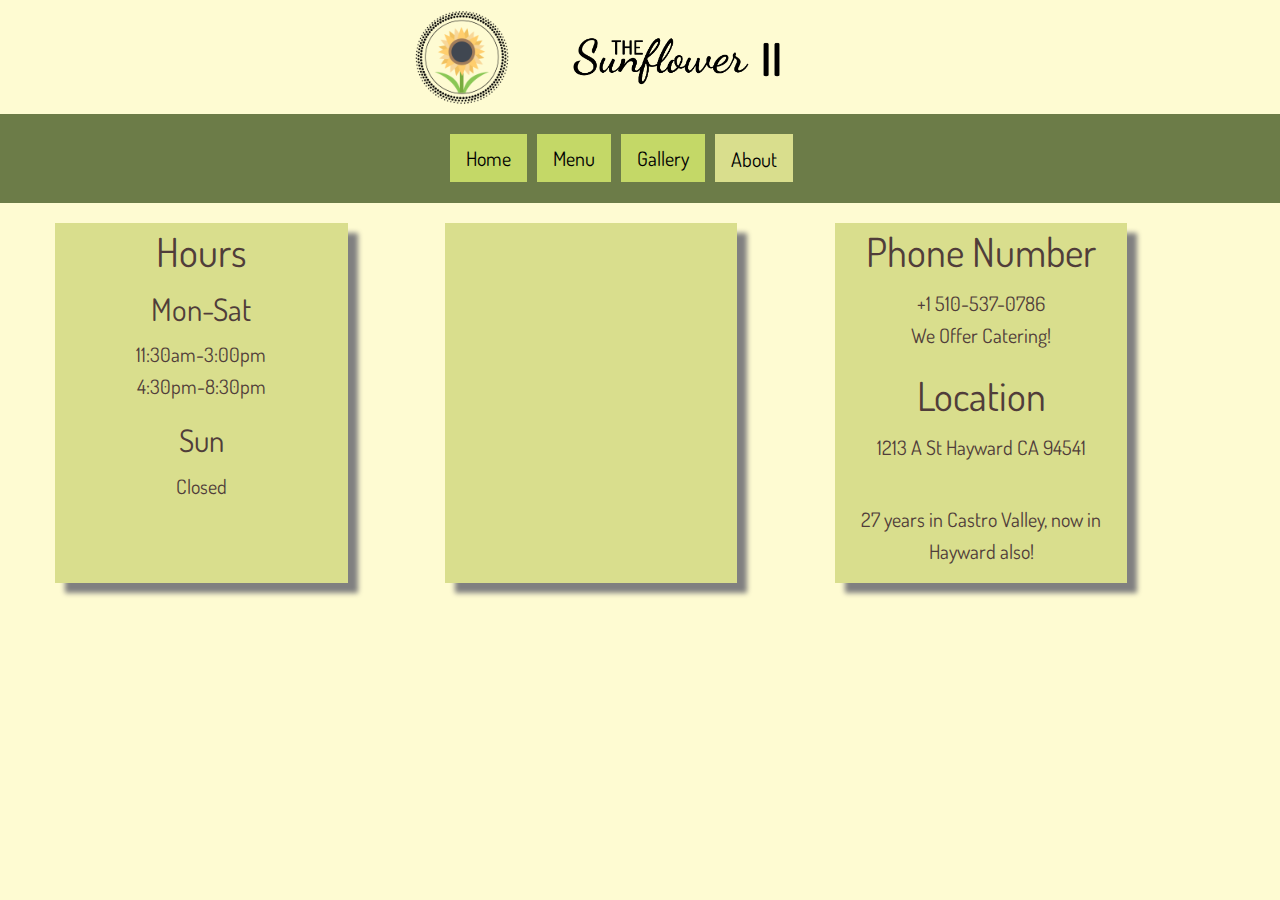
==== redesign/about.html @ 84440c6e "add favicon" ====
<!doctype html>
<html class="no-js" lang="en" dir="ltr">
  <head>
    <meta charset="utf-8">
    <meta http-equiv="x-ua-compatible" content="ie=edge">
    <meta name="viewport" content="width=device-width, initial-scale=1.0">
    <meta name="author" content="Jamie">
    <title>SunflowerII</title>
    <link rel="shortcut icon" href="img/favicon.ico" type="image/x-icon">
    <link rel="icon" href="img/favicon.ico" type="image/x-icon">
    <link rel="stylesheet" href="css/reset.css">
    <link href="https://fonts.googleapis.com/css?family=Dancing+Script:700|Dosis:400,500,600" rel="stylesheet">
    <!-- ////NEED FOR ZURB-Edit FILEPATHS AS NEEDED//// -->
    <link rel="stylesheet" href="zurb/css/foundation.css">
    <link rel="stylesheet" href="zurb/css/app.css">
    <!-- ////NEED FOR ZURB-Edit FILEPATHS AS NEEDED//// -->
    <link href="css/homestyles.css" rel="stylesheet">
  </head>
  <body>
    <header>
    <section class="grid-x grid-margin-x">
      <div class="cell medium-4 small-4 large-5">
        <img src="img/Sunflowerlogo.png" alt="logo" width="100" style="float:right">
      </div>
      <div class="cell medium-8 small-8 large-7">
        <img src="img/title.png" alt="logo" width="250">
      </div>
    </section>
    </header>
        <nav class="topnav" id="myTopnav">
          <ul>
          <a href="index.html" class="button">Home</a>
          <a href="menu.html" class="button">Menu</a>
          <a href="gallery.html" class="button">Gallery</a>
          <a href="about.html" class="current button">About</a>
        </ul>
          <a href="javascript:void(0);" style="font-size:15px;" class="icon" onclick="myFunction()">&#9776;</a>
        <div style="padding-left:16px">
        </div>
        </nav>
        <script>
        function myFunction() {
            var x = document.getElementById("myTopnav");
            if (x.className === "topnav") {
                x.className += " responsive";
            } else {
                x.className = "topnav";
            }
        }
        </script>
<main class="grid-container">
        <section class="grid-x">
          <aside class="large-3 cell large-offset">
            <h2>Hours</h2>
            <h3>Mon-Sat</h3>
            <p>11:30am-3:00pm<br>
              4:30pm-8:30pm</p>
              <h3>Sun</h3>
              <p>Closed</p>
          </aside>
          <article class="large-3 cell large-offset-1">
            <iframe class="g-map" src="https://www.google.com/maps/embed?pb=!1m14!1m8!1m3!1d12631.3819829762!2d-122.0799644!3d37.6763381!3m2!1i1024!2i768!4f13.1!3m3!1m2!1s0x0%3A0xc571e0fa5b7466a!2sSunflower+2!5e0!3m2!1sen!2sua!4v1504612925616" width="600" height="450" frameborder="0" style="border:0; width:101%; height:100%;" allowfullscreen></iframe>
          </article>
          <aside class="large-3 cell large-offset-1">
            <h2>Phone Number</h2>
            <p>+1 510-537-0786<br>
              We Offer Catering!</p>
            <h2>Location</h2>
            <p>1213 A St Hayward CA 94541</p><br>
            <p>27 years in Castro Valley, now in Hayward also!</p>
          </aside>
        </section>
    </main>
    <!-- ////NEED FOR ZURB-Edit FILEPATHS AS NEEDED//// -->
    <script src="zurb/js/vendor/jquery.js"></script>
    <script src="zurb/js/vendor/what-input.js"></script>
    <script src="zurb/js/vendor/foundation.js"></script>
    <script src="zurb/js/app.js"></script>
    <!-- ////NEED FOR ZURB-Edit FILEPATHS AS NEEDED//// -->
  </body>
</html>
---- redesign/css/homestyles.css ----
h2, h2, h3, p {
  font-family: 'Dosis', sans-serif;
  color: rgb(80,61,58)
}
p {
  font-size: 20px;
}
body {
  background-color: rgb(254,251,210);
  margin-top: 7px;
}
header {
  padding-bottom: 7px;
  padding-right: 10px;
}
/* nav {
  margin-left: 375px;
}
nav ul {
      background-color: rgb(108,124,72);
      list-style-type: none; /* remove bullets */
      margin: 20px 0;
      padding: 10px;
      text-align: center;
			width: 100%;
} */

/* nav li {
      display: inline; /* change li from block level element to inline */
      padding: 5px 5px 5px 5px;
      font-family: 'Dosis', serif;
      background-color: rgb(108,124,72);
}
nav a:link, nav a:visited {
      color: black;
  	  background-color: rgb(196,216,103);
	  	border-radius: 2px; /*round the corners on the nav items*/
  	  text-decoration: none; /*remove default underlines from links*/
  	  padding: 6px 8px;
  	  margin: 0;
  	  font-size: 1em;
}
nav a:hover {
  	background-color: rgb(217,222,141);
    color: black;
  	text-decoration: none; */
}
nav a.current {
  	background-color: rgb(217,222,141);
		color: black;
    border-left: 5px solid rgb(108,124,72);
    border-right: 5px solid rgb(108,124,72);
    border-top: 20px solid rgb(108,124,72);/*changing to 20 to center the buttons*/
    border-bottom: 5px solid rgb(108,124,72);
    padding-bottom: 13px;
    padding-top: 15px;
}
article {
  background-color: rgb(217,222,141);
  margin-top: 20px;
  text-align: center;
  box-shadow: 10px 10px 5px grey;
}
aside {
  background-color: rgb(217,222,141);
  margin-top: 20px;
  text-align: center;
  box-shadow: 10px 10px 5px grey;
}
.topnav {
  overflow: hidden;
  background-color: rgb(108,124,72);
}
.topnav a {
  border-radius: 1px; /*round the corners on the nav items*/
  border-color: rgb(108,124,72);
  /* border-width: 2px; */
  float: left;
  display: inline;
  color: rgb(0,0,0);
  text-align: center;
  padding: 14px 16px;
  text-decoration: none;
  font-size: 20px;
  background-color: rgb(196,216,103);
  font-family: 'Dosis', serif;
}
.button {
  border-left: 5px solid rgb(108,124,72);
  border-right: 5px solid rgb(108,124,72);
  border-top: 20px solid rgb(108,124,72);/*changing to 20 to center the buttons*/
  border-bottom: 0px solid rgb(108,124,72);
}
.icon {
  border-top: 20px solid rgb(108,124,72); /*changing to 20 to center the buttons*/
  border-bottom: 5px solid rgb(108,124,72);
  border-right: 5px solid rgb(108,124,72);
  margin-bottom: 2px;
}
.topnav a:hover {
  background-color: rgb(217,222,141);
  color: black;
}
/* .current {
  background-color: rgb(217,222,141);
  color: rgb(0,0,0);
} */

.topnav .icon {
  display: none;
}

@media screen and (max-width: 600px) {
  .topnav a:not(:first-child) {display: none;}
  .topnav a.icon {
    float: right;
    display: block;
  }
}

@media screen and (max-width: 600px) {
  .topnav.responsive {position: relative;}
  .topnav.responsive .icon {
    position: absolute;
    right: 0;
    top: 0;
  }
  .topnav.responsive a {
    float: none;
    display: block;
    text-align: left;
  }
}
ul {
  list-style: none;
	width: 390px;
	margin: 0 auto;
	padding: 0;
}

.dance{
font-family: 'Dancing Script', cursive;
}
</style>
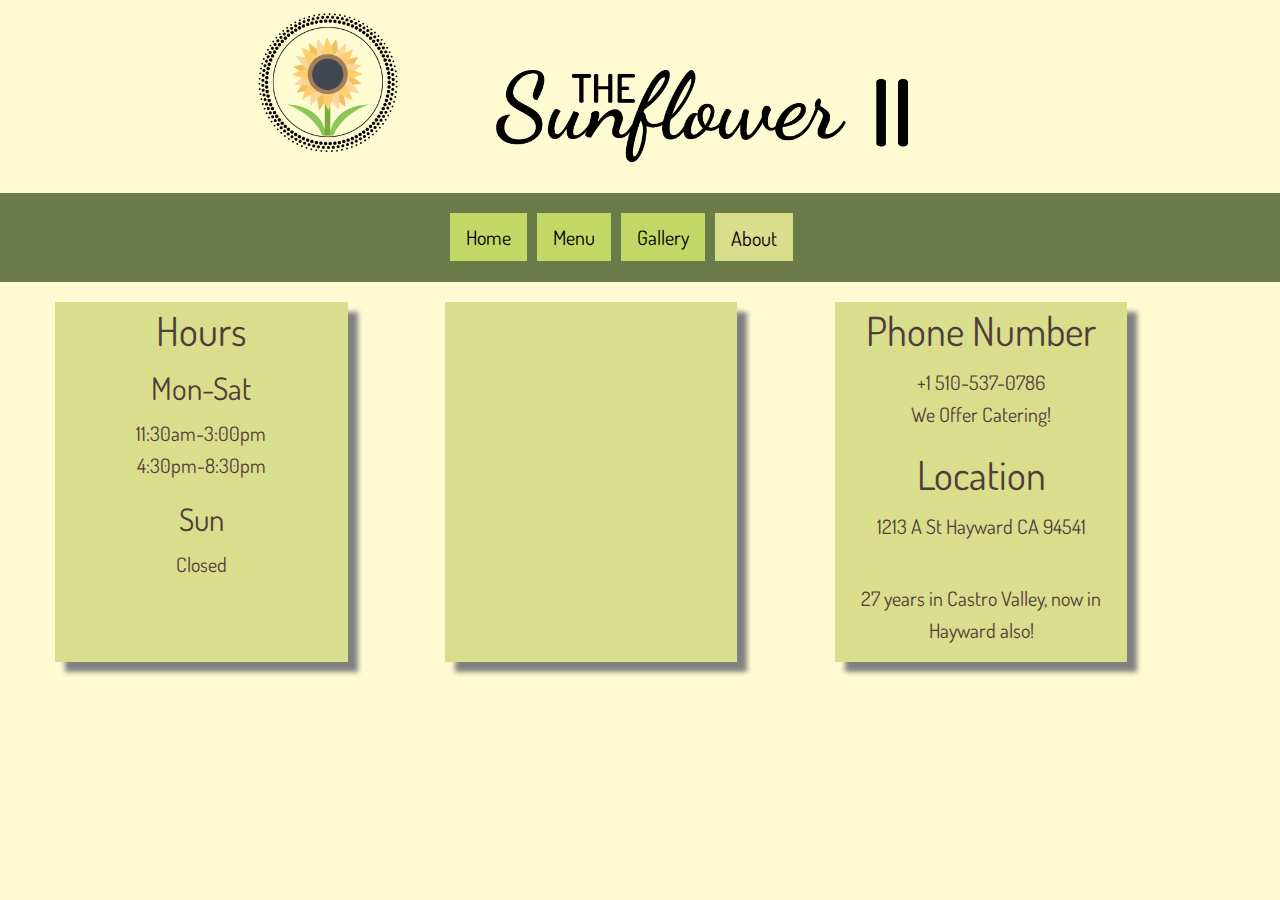
==== commit 16c97a57: "Edit Logo, home phot, and icon size" ====
--- a/redesign/about.html
+++ b/redesign/about.html
@@ -19,20 +19,22 @@
   <body>
     <header>
     <section class="grid-x grid-margin-x">
-      <div class="cell medium-4 small-4 large-5">
-        <img src="img/Sunflowerlogo.png" alt="logo" width="100" style="float:right">
+      <div class="cell medium-4 small-4 large-4">
+        <img src="img/Sunflowerlogo.png" alt="logo" width="150" style="float:right">
       </div>
-      <div class="cell medium-8 small-8 large-7">
-        <img src="img/title.png" alt="logo" width="250">
+      <div class="cell medium-8 small-8 large-8">
+        <img src="img/title.png" alt="logo" width="500">
       </div>
     </section>
     </header>
         <nav class="topnav" id="myTopnav">
           <ul>
-          <a href="index.html" class="button">Home</a>
-          <a href="menu.html" class="button">Menu</a>
-          <a href="gallery.html" class="button">Gallery</a>
-          <a href="about.html" class="current button">About</a>
+            <li>
+              <a href="index.html" class="button">Home</a>
+              <a href="menu.html" class="button">Menu</a>
+              <a href="gallery.html" class="button">Gallery</a>
+              <a href="about.html" class="current button">About</a>
+            </li>
         </ul>
           <a href="javascript:void(0);" style="font-size:15px;" class="icon" onclick="myFunction()">&#9776;</a>
         <div style="padding-left:16px">
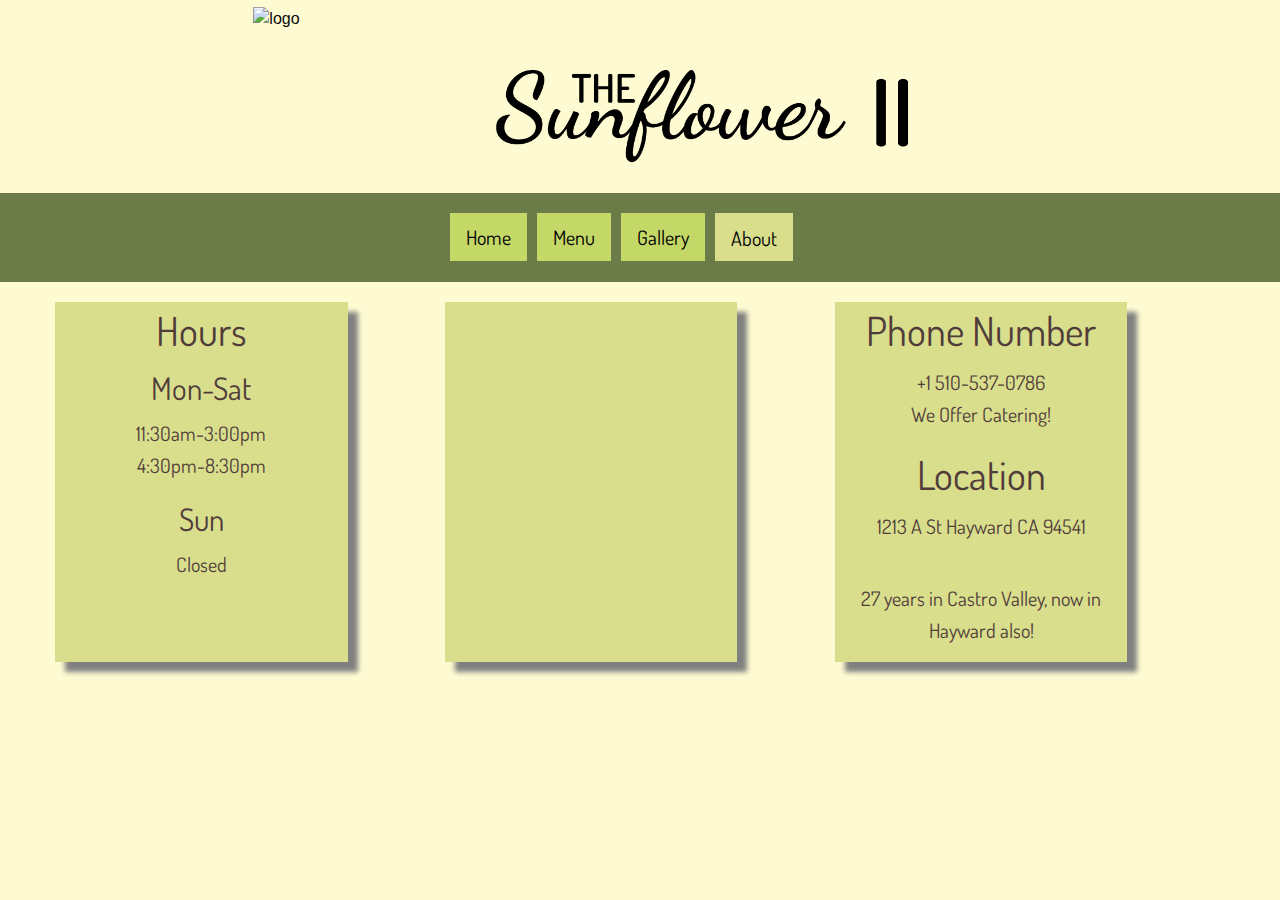
==== commit 8bd3ba10: "image name" ====
--- a/redesign/about.html
+++ b/redesign/about.html
@@ -20,7 +20,7 @@
     <header>
     <section class="grid-x grid-margin-x">
       <div class="cell medium-4 small-4 large-4">
-        <img src="img/Sunflowerlogo.png" alt="logo" width="150" style="float:right">
+        <img src="img/sunflowerlogo.png" alt="logo" width="150" style="float:right">
       </div>
       <div class="cell medium-8 small-8 large-8">
         <img src="img/title.png" alt="logo" width="500">
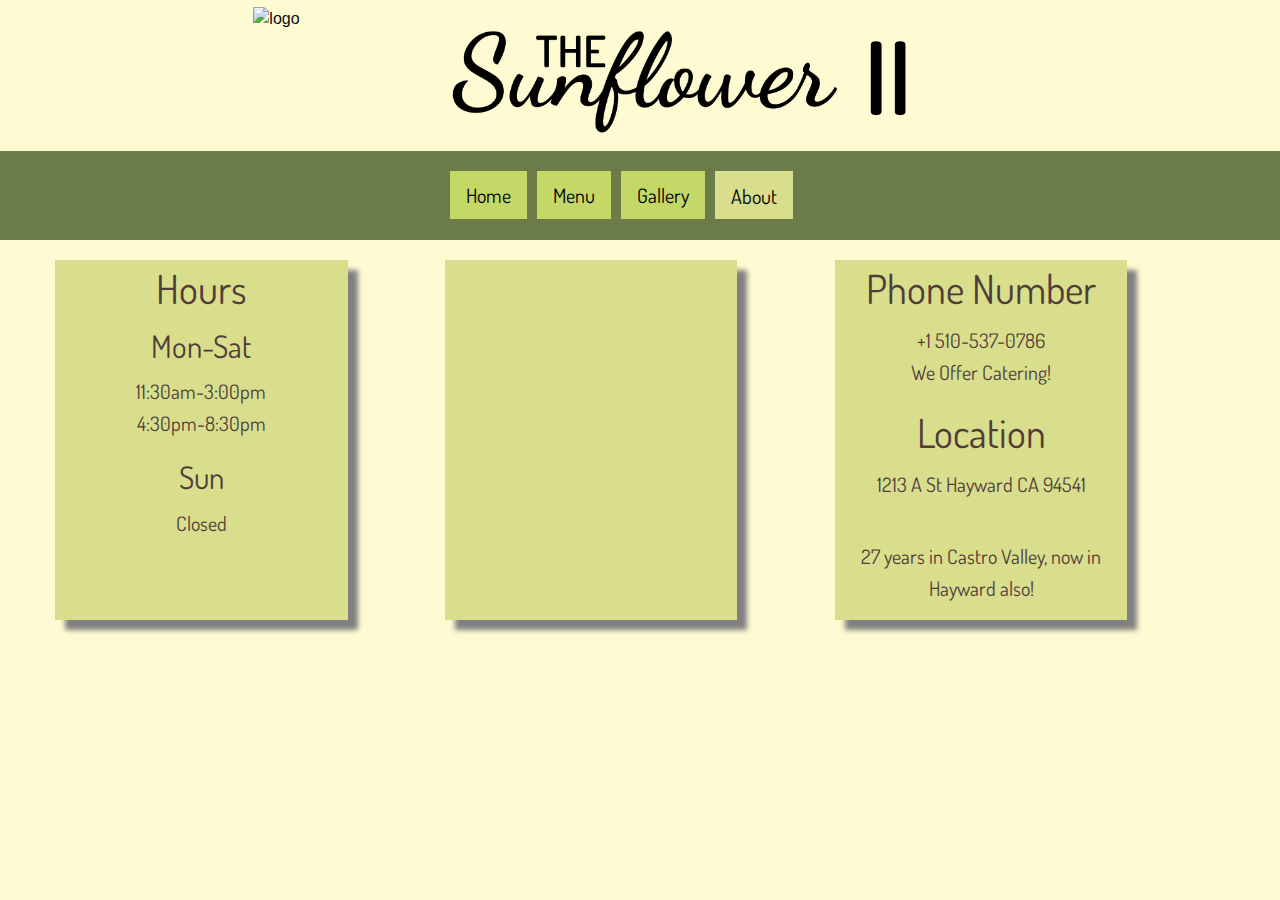
==== commit b9bee618: "adjusted title" ====
--- a/redesign/about.html
+++ b/redesign/about.html
@@ -23,7 +23,7 @@
         <img src="img/sunflowerlogo.png" alt="logo" width="150" style="float:right">
       </div>
       <div class="cell medium-8 small-8 large-8">
-        <img src="img/title.png" alt="logo" width="500">
+        <img src="img/title2.png" alt="logo" width="500">
       </div>
     </section>
     </header>
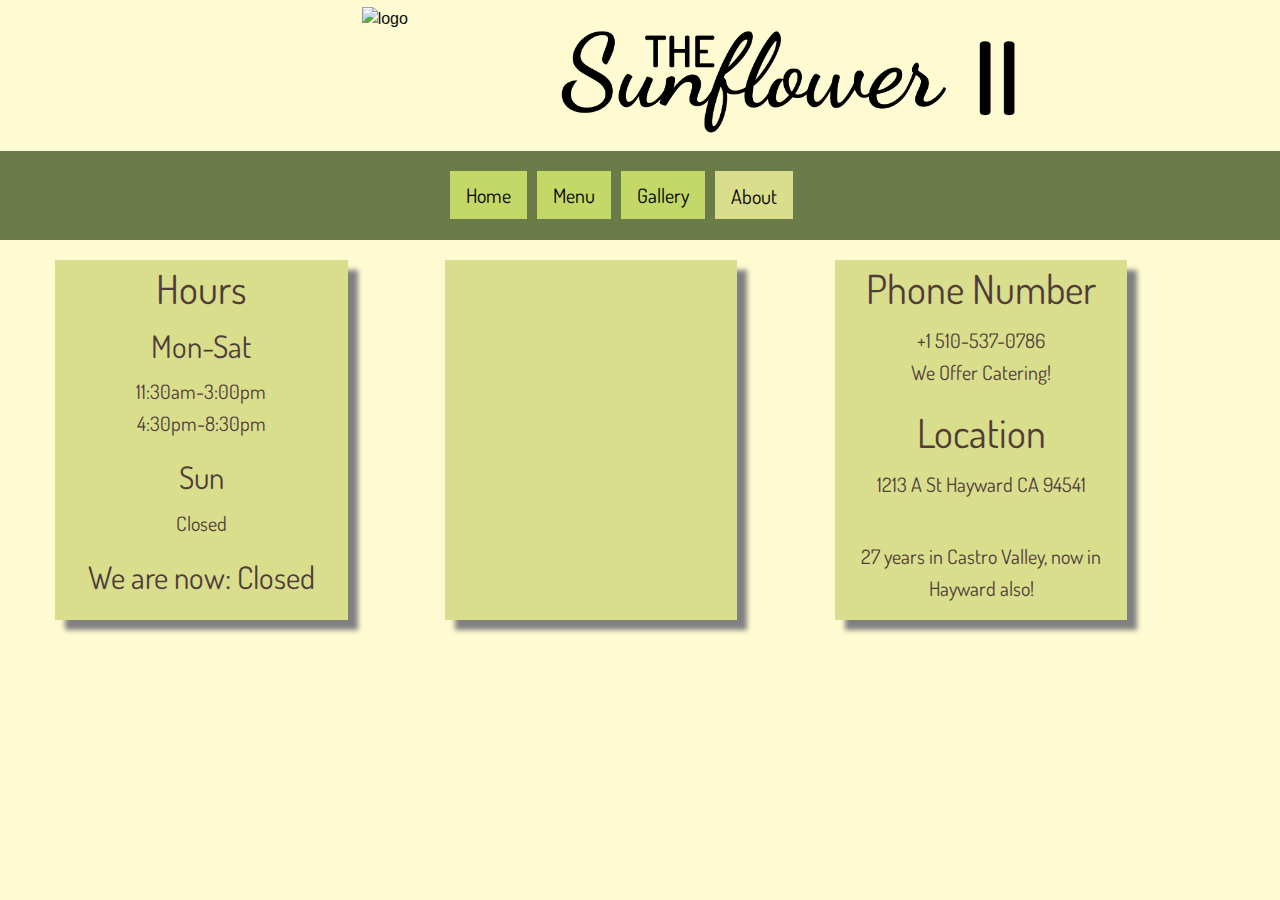
==== commit d806d928: "adding live status to about page" ====
--- a/redesign/about.html
+++ b/redesign/about.html
@@ -19,10 +19,10 @@
   <body>
     <header>
     <section class="grid-x grid-margin-x">
-      <div class="cell medium-4 small-4 large-4">
+      <div class="cell medium-4 small-4 large-5">
         <img src="img/sunflowerlogo.png" alt="logo" width="150" style="float:right">
       </div>
-      <div class="cell medium-8 small-8 large-8">
+      <div class="cell medium-8 small-8 large-7">
         <img src="img/title2.png" alt="logo" width="500">
       </div>
     </section>
@@ -59,6 +59,7 @@
               4:30pm-8:30pm</p>
               <h3>Sun</h3>
               <p>Closed</p>
+              <h3 id="today"></h3>
           </aside>
           <article class="large-3 cell large-offset-1">
             <iframe class="g-map" src="https://www.google.com/maps/embed?pb=!1m14!1m8!1m3!1d12631.3819829762!2d-122.0799644!3d37.6763381!3m2!1i1024!2i768!4f13.1!3m3!1m2!1s0x0%3A0xc571e0fa5b7466a!2sSunflower+2!5e0!3m2!1sen!2sua!4v1504612925616" width="600" height="450" frameborder="0" style="border:0; width:101%; height:100%;" allowfullscreen></iframe>
@@ -78,6 +79,7 @@
     <script src="zurb/js/vendor/what-input.js"></script>
     <script src="zurb/js/vendor/foundation.js"></script>
     <script src="zurb/js/app.js"></script>
+    <script src="js/date.js"></script>
     <!-- ////NEED FOR ZURB-Edit FILEPATHS AS NEEDED//// -->
   </body>
 </html>
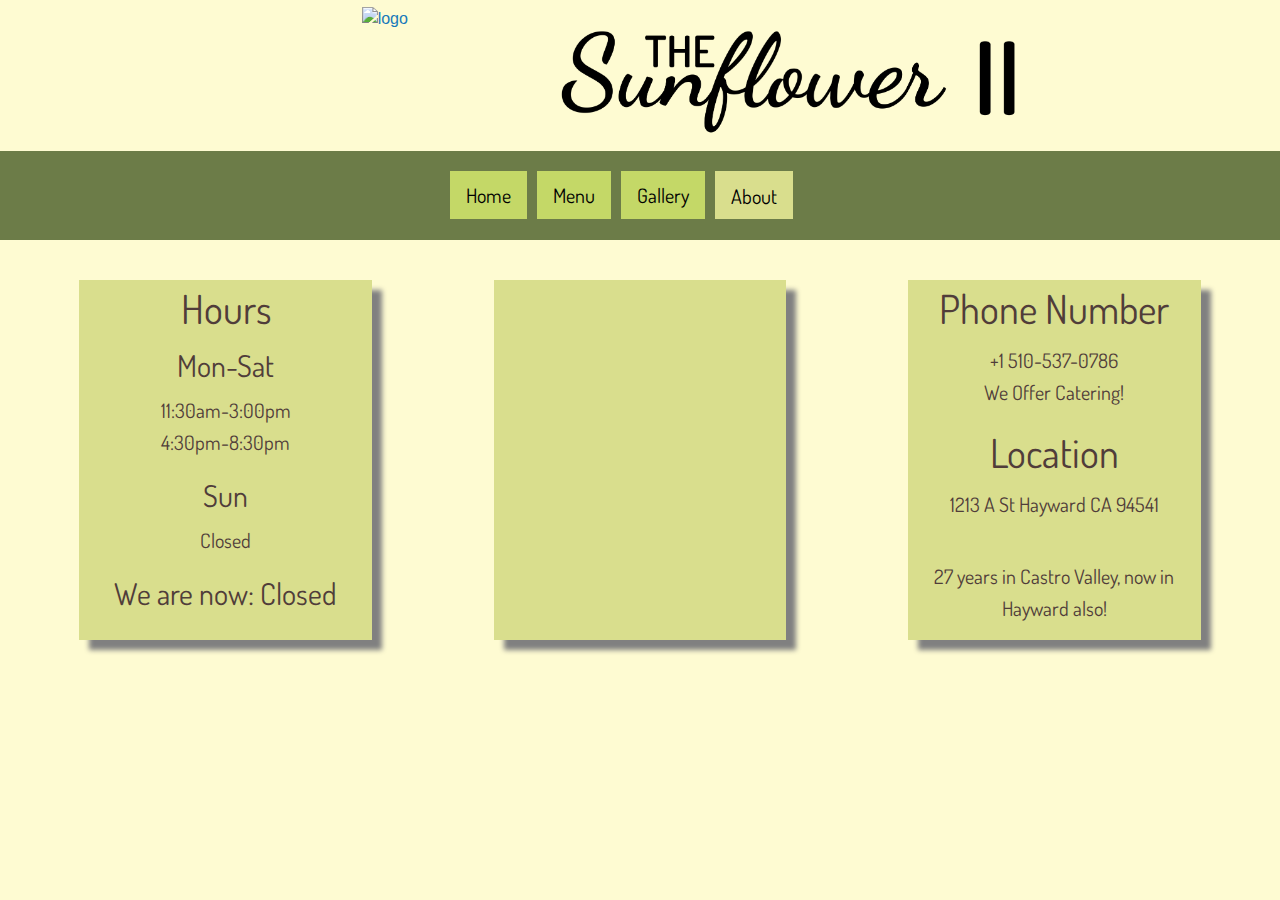
==== commit 373e4027: "Linked logo and title to index" ====
--- a/redesign/about.html
+++ b/redesign/about.html
@@ -20,10 +20,14 @@
     <header>
     <section class="grid-x grid-margin-x">
       <div class="cell medium-4 small-4 large-5">
+        <a href="index.html">
         <img src="img/sunflowerlogo.png" alt="logo" width="150" style="float:right">
+      </a>
       </div>
       <div class="cell medium-8 small-8 large-7">
+        <a href="index.html">
         <img src="img/title2.png" alt="logo" width="500">
+      </a>
       </div>
     </section>
     </header>
--- a/redesign/css/homestyles.css
+++ b/redesign/css/homestyles.css
@@ -1,9 +1,17 @@
-h2, h2, h3, p {
+h2 {
+  font-size: 40px;
+  font-family: 'Dosis', sans-serif;
+  color: rgb(80,61,58)
+}
+h3 {
+  font-size: 30px;
   font-family: 'Dosis', sans-serif;
   color: rgb(80,61,58)
 }
 p {
   font-size: 20px;
+  font-family: 'Dosis', sans-serif;
+  color: rgb(80,61,58)
 }
 body {
   background-color: rgb(254,251,210);
@@ -57,14 +65,18 @@
 }
 article {
   background-color: rgb(217,222,141);
-  margin-top: 20px;
+  margin-top: 40px;
   text-align: center;
+  margin-left: auto;
+  margin-right: auto;
   box-shadow: 10px 10px 5px grey;
 }
 aside {
   background-color: rgb(217,222,141);
-  margin-top: 20px;
+  margin-top: 40px;
   text-align: center;
+  margin-left: auto;
+  margin-right: auto;
   box-shadow: 10px 10px 5px grey;
 }
 .topnav {
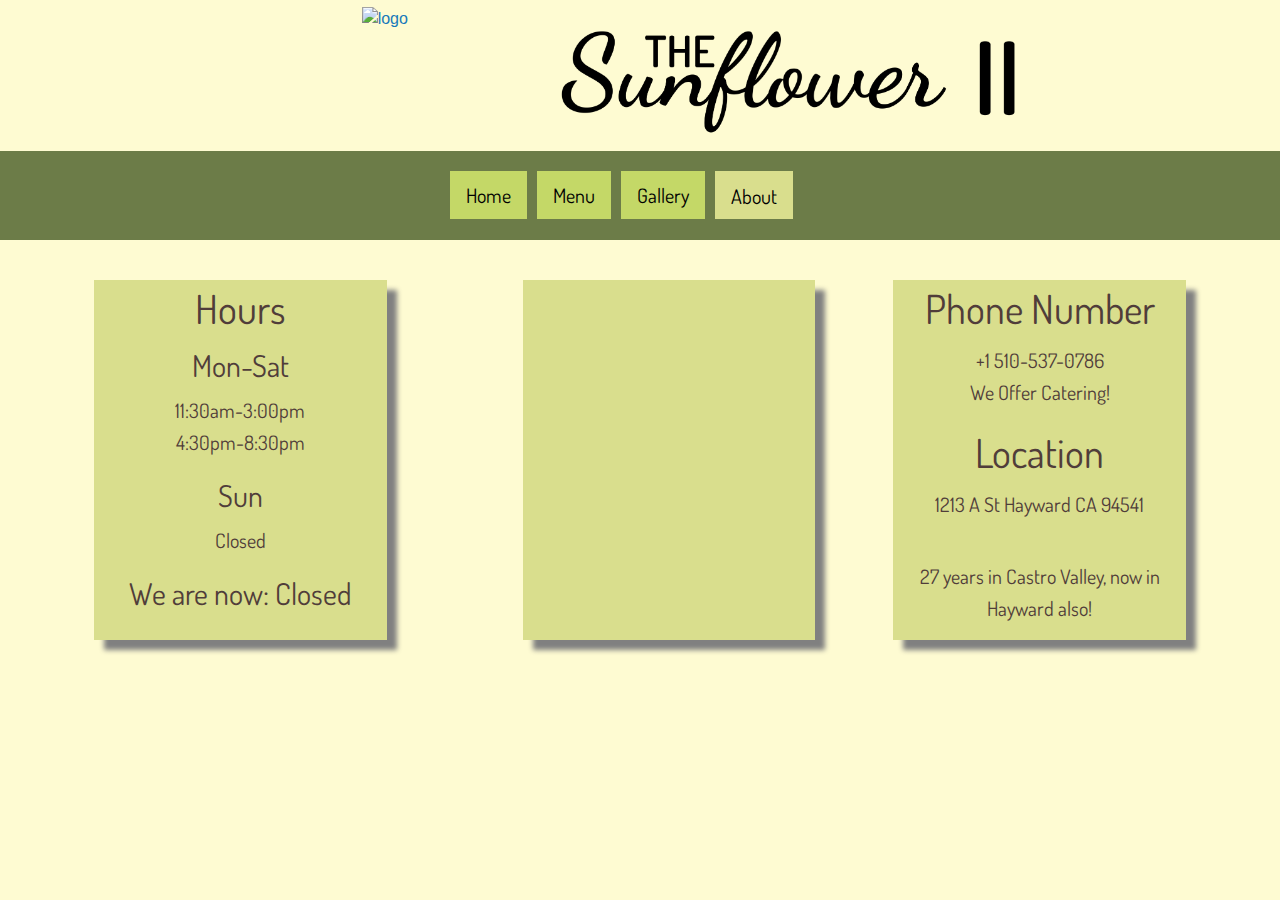
==== commit 2aa0dccd: "center problems need to be solved" ====
--- a/redesign/about.html
+++ b/redesign/about.html
@@ -54,9 +54,10 @@
             }
         }
         </script>
+        
 <main class="grid-container">
         <section class="grid-x">
-          <aside class="large-3 cell large-offset">
+          <aside class="large-3 cell large-offset aboutstyle">
             <h2>Hours</h2>
             <h3>Mon-Sat</h3>
             <p>11:30am-3:00pm<br>
@@ -68,7 +69,7 @@
           <article class="large-3 cell large-offset-1">
             <iframe class="g-map" src="https://www.google.com/maps/embed?pb=!1m14!1m8!1m3!1d12631.3819829762!2d-122.0799644!3d37.6763381!3m2!1i1024!2i768!4f13.1!3m3!1m2!1s0x0%3A0xc571e0fa5b7466a!2sSunflower+2!5e0!3m2!1sen!2sua!4v1504612925616" width="600" height="450" frameborder="0" style="border:0; width:101%; height:100%;" allowfullscreen></iframe>
           </article>
-          <aside class="large-3 cell large-offset-1">
+          <aside class="large-3 cell large-offset-1 aboutstyle">
             <h2>Phone Number</h2>
             <p>+1 510-537-0786<br>
               We Offer Catering!</p>
--- a/redesign/css/homestyles.css
+++ b/redesign/css/homestyles.css
@@ -1,3 +1,8 @@
+h1 {
+  font-size: 60px;
+  font-family: 'Dancing Script', cursive;
+  color: rgb(80,61,58);
+}
 h2 {
   font-size: 40px;
   font-family: 'Dosis', sans-serif;
@@ -7,6 +12,11 @@
   font-size: 30px;
   font-family: 'Dosis', sans-serif;
   color: rgb(80,61,58)
+}
+h4  {
+  font-size: 24px;
+  font-family:  'Dosis', sans-serif;
+  color: rgb(80,61,58);
 }
 p {
   font-size: 20px;
@@ -71,7 +81,7 @@
   margin-right: auto;
   box-shadow: 10px 10px 5px grey;
 }
-aside {
+.aboutstyle {
   background-color: rgb(217,222,141);
   margin-top: 40px;
   text-align: center;
@@ -152,5 +162,34 @@
 
 .dance{
 font-family: 'Dancing Script', cursive;
+font-size: 60pt;
+}
+/* .info {
+  font-family: 'Dosis ', sans-serif;
+  font-size: 32;
+} */
+.gallery {
+  margin-top: 20px;
+ padding: 5px 5px 5px 5px;
+ background-color: rgb(217,222,141);
+}
+
+.menu{
+  margin-top:10px;
+}
+
+.menutitle{
+  margin-top:10px;
+  margin-bottom:10px;
+}
+
+.price{
+  text-align: right;
+}
+.alignleft{
+  float:left;
+}
+.alignright{
+  float:right;
 }
 </style>
